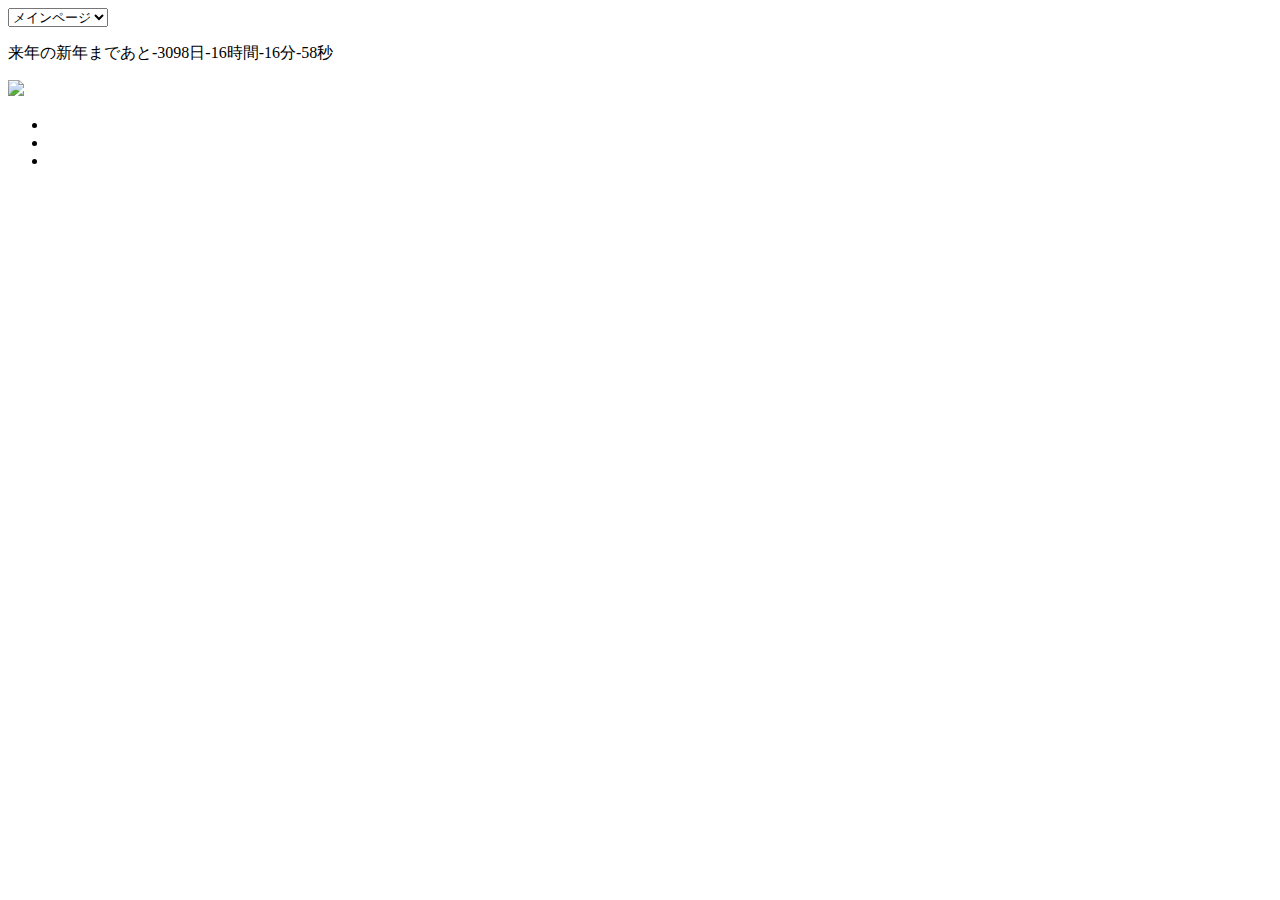
==== index.html @ 86180ce5 "Update index.html" ====
<!DOCTYPE html>
<html lang="ja">
  <head>
  <meta charset="utf-8">
  <link rel="stylesheet" type"text/js" href"js/default.js">
  <link rel="stylesheet"  type"text/css"  href="css/default.css">
  <title>練習13</title>
  </head>
  <body>
    <nav>
      <form id="form">
      <form action="#"  id="remove_cookie">
        <imput  type="submit" value="Cookieの削除">
        <select name="select">
          <option value="index.html">メインページ</option>
          <option value="other.html">別のページ</option>
         </select>
        </form>
        </form>
      </nav>
       <section>
         <p id="countdown"></p>
         <p id="cookie"></p>
         <section class="image">
           <div class="center">
             <div>
               <img src="img/gear_01.PNG" id="bigimg">
             </div>
               <ul>
                 <li><img src"img/thumb-gear1.PNG"  class="thumb" data-image="gear1"></li>
                 <li><img src"img/thumb-gear2.PNG"  class="thumb" data-image="gear2"></li>
                 <li><img src"img/thumb-gear3.PNG"  class="thumb" data-image="gear3"></li>
               </ul>
             </div>
           </section>
       </section>
  </body>
  <script type="text/javascript" src="js/default.js"></script>
  </html>
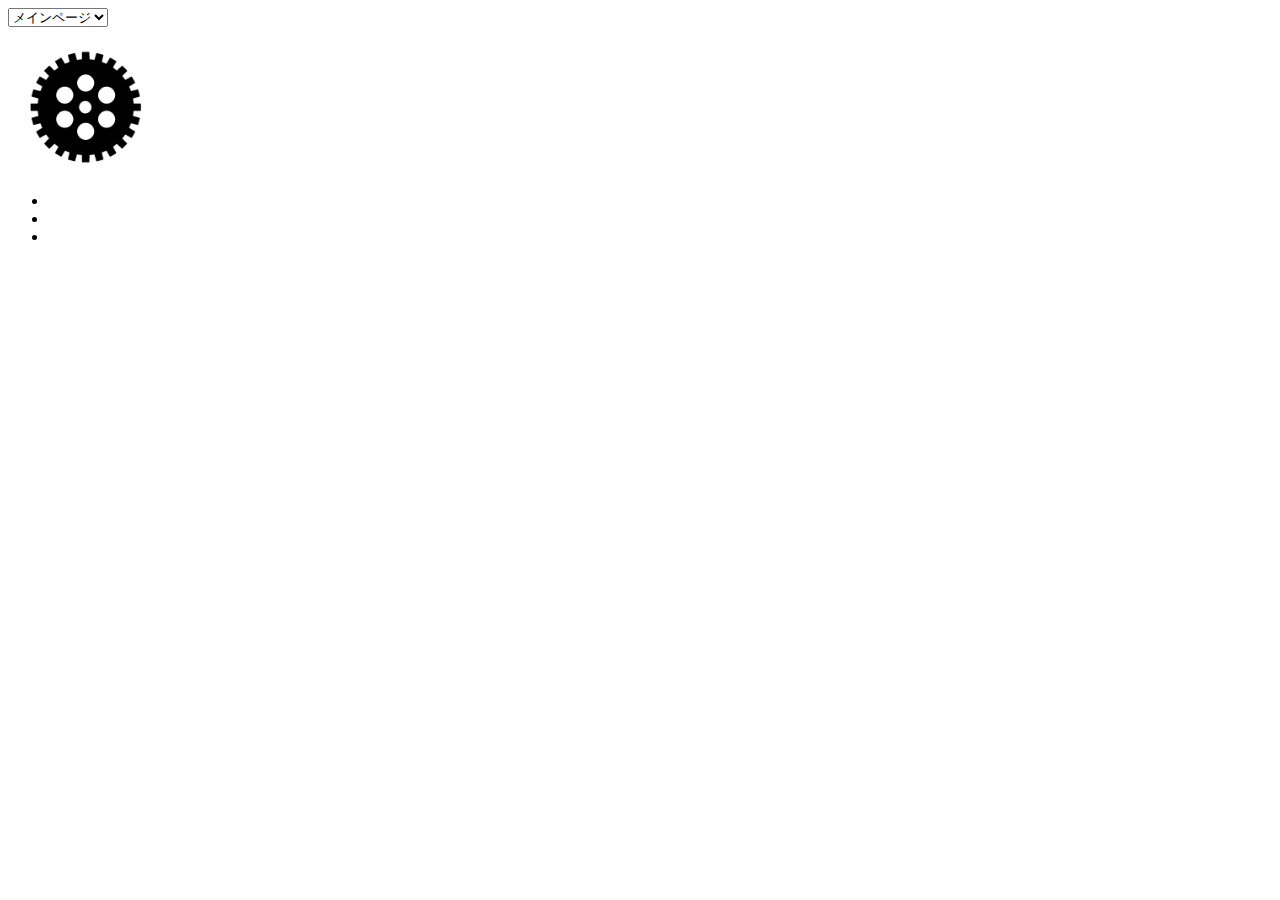
==== commit 299eea29: "Update index.html" ====
--- a/index.html
+++ b/index.html
@@ -3,7 +3,6 @@
   <head>
   <meta charset="utf-8">
   <link rel="stylesheet" type"text/js" href"js/default.js">
-  <link rel="stylesheet"  type"text/css"  href="css/default.css">
   <title>練習13</title>
   </head>
   <body>
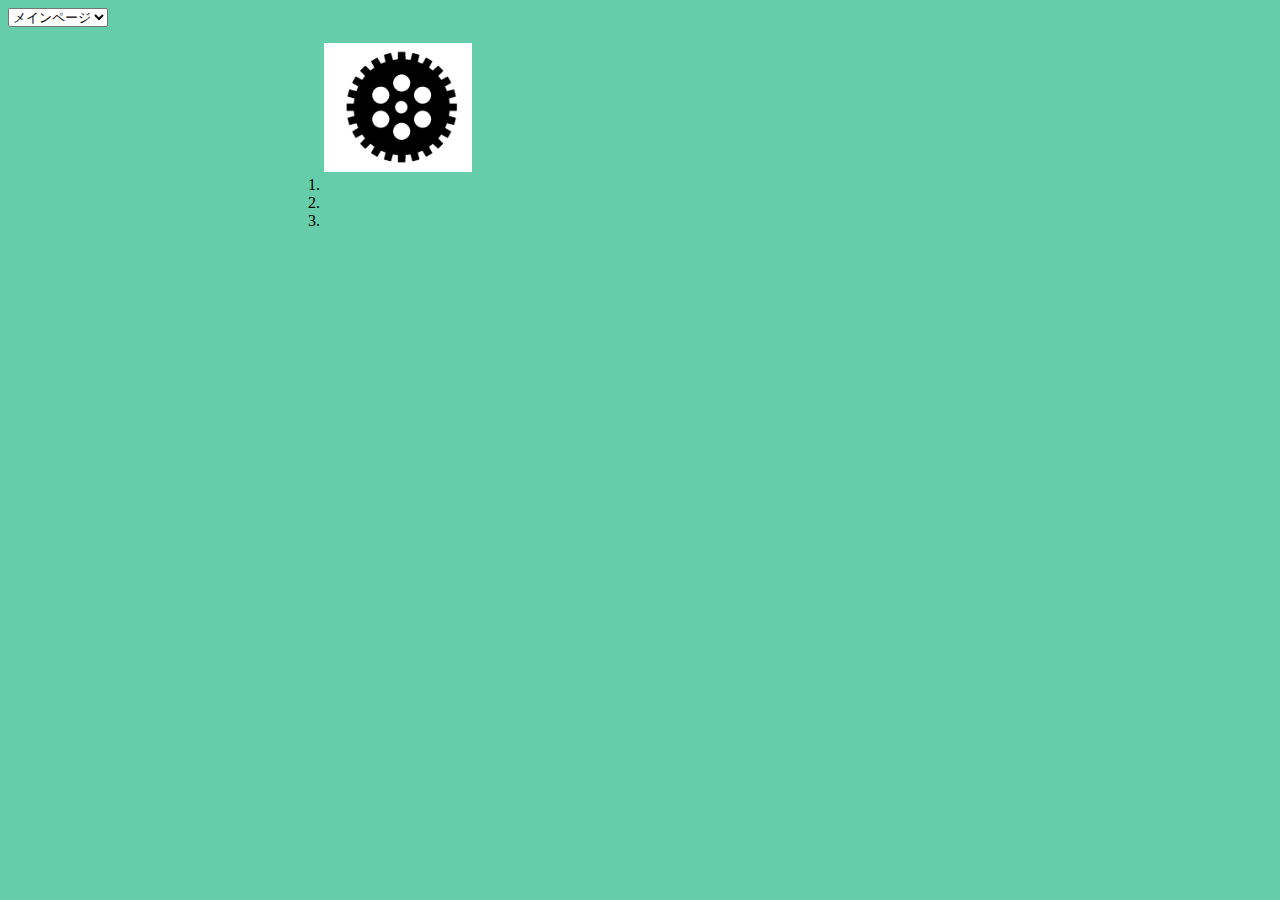
==== commit 804437d2: "Update index.html" ====
--- a/index.html
+++ b/index.html
@@ -3,6 +3,7 @@
   <head>
   <meta charset="utf-8">
   <link rel="stylesheet" type"text/js" href"js/default.js">
+    <link rel="stylesheet"  type"text/css"  href="css/default.css">
   <title>練習13</title>
   </head>
   <body>
@@ -14,7 +15,6 @@
           <option value="index.html">メインページ</option>
           <option value="other.html">別のページ</option>
          </select>
-        </form>
         </form>
       </nav>
        <section>
--- a/css/default.css
+++ b/css/default.css
@@ -0,0 +1,27 @@
+@charset  "utf-8";
+
+body{
+  background-color: mediumaquamarine;
+}
+
+.center{
+  margin: 0 auto  0 auto;
+  width:  50%;
+}
+
+ul{
+  list-style: note;
+  margin: 0;
+  padding:  0;
+}
+
+li{
+  floot:  left;
+  margin-right: 1%;
+}
+
+.image:after{
+  content:  "";
+  display:  block;
+  clear:  both;
+}
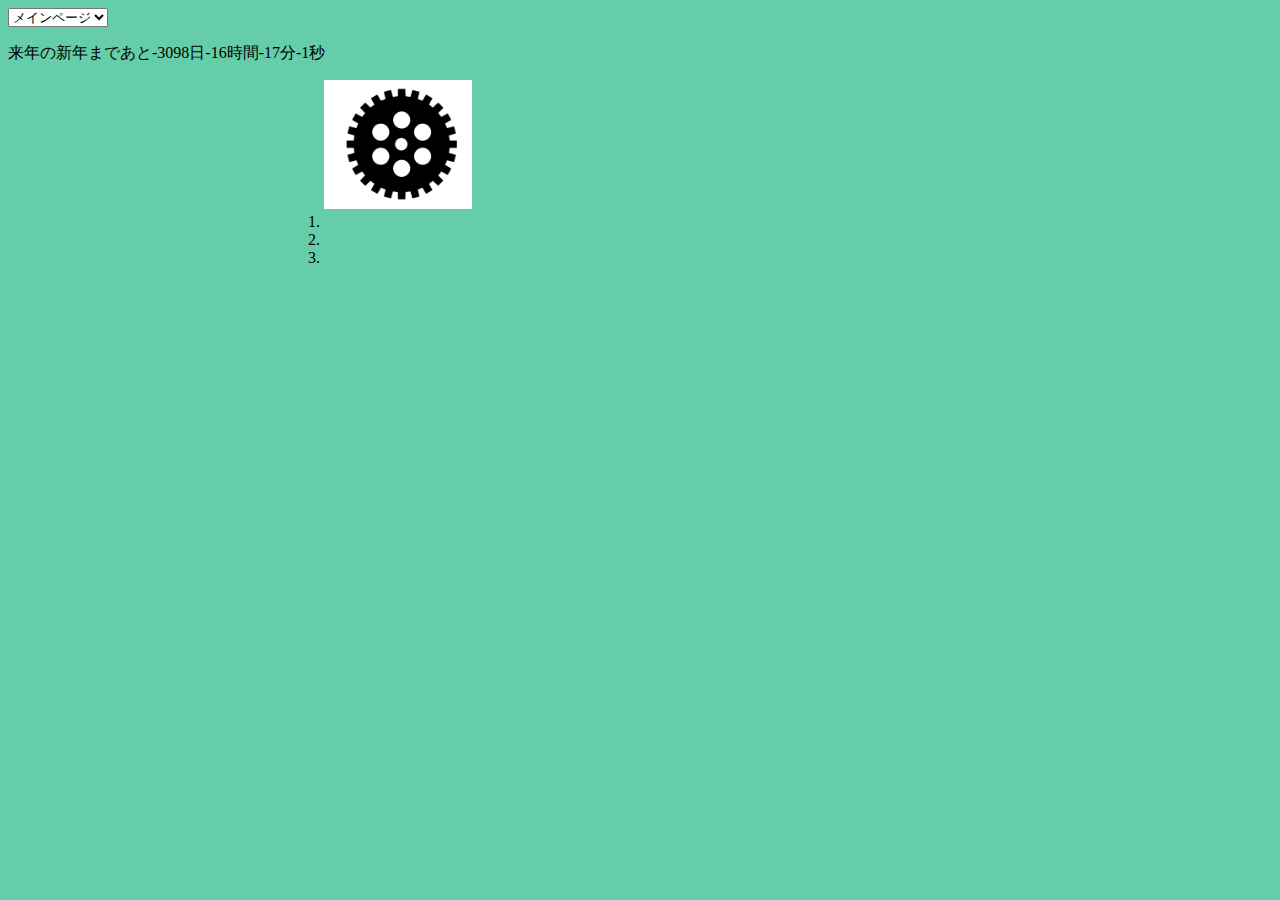
==== commit ab05e0df: "Update index.html" ====
--- a/index.html
+++ b/index.html
@@ -9,8 +9,6 @@
   <body>
     <nav>
       <form id="form">
-      <form action="#"  id="remove_cookie">
-        <imput  type="submit" value="Cookieの削除">
         <select name="select">
           <option value="index.html">メインページ</option>
           <option value="other.html">別のページ</option>
@@ -20,6 +18,9 @@
        <section>
          <p id="countdown"></p>
          <p id="cookie"></p>
+          <form action="#"  id="remove_cookie">
+        <imput  type="submit" value="Cookieの削除">
+          </form>
          <section class="image">
            <div class="center">
              <div>
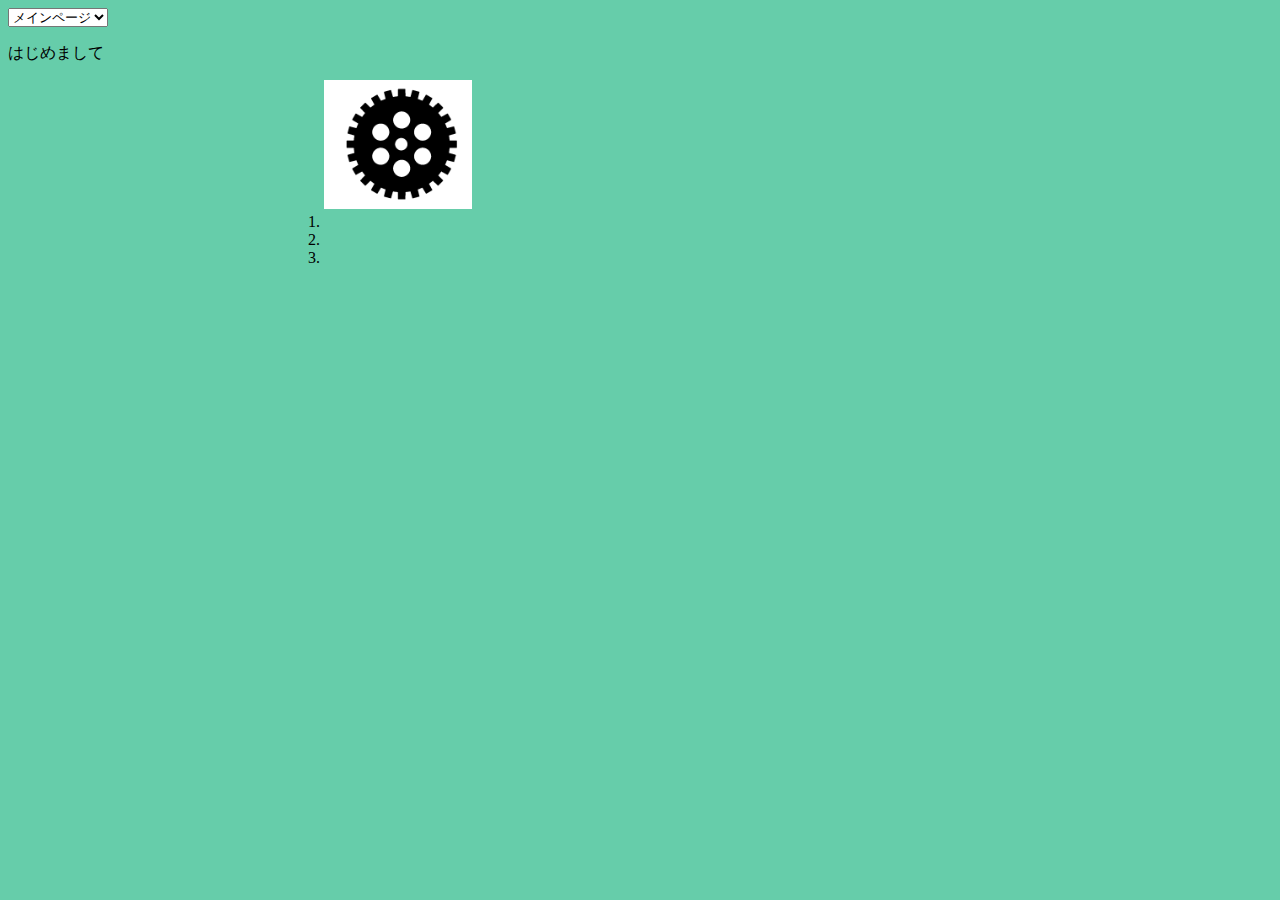
==== commit e1b9c256: "Update index.html" ====
--- a/index.html
+++ b/index.html
@@ -12,15 +12,16 @@
         <select name="select">
           <option value="index.html">メインページ</option>
           <option value="other.html">別のページ</option>
-         </select>
+        </select>
         </form>
       </nav>
        <section>
          <p id="countdown"></p>
-         <p id="cookie"></p>
+   <p id="cookie"></p>
           <form action="#"  id="remove_cookie">
         <imput  type="submit" value="Cookieの削除">
           </form>
+            </section>
          <section class="image">
            <div class="center">
              <div>
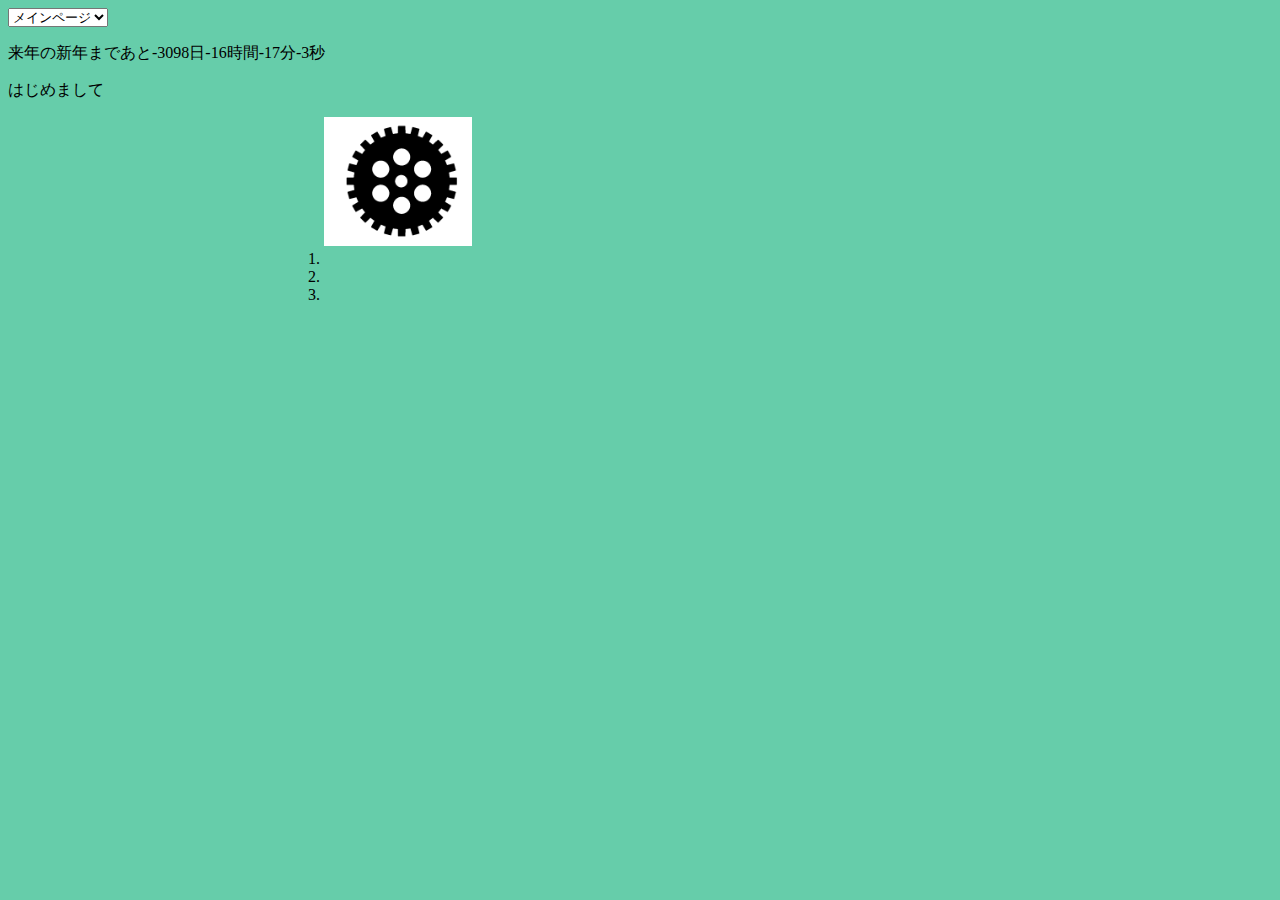
==== commit 2b915b1d: "Update index.html" ====
--- a/index.html
+++ b/index.html
@@ -28,9 +28,9 @@
                <img src="img/gear_01.PNG" id="bigimg">
              </div>
                <ul>
-                 <li><img src"img/thumb-gear1.PNG"  class="thumb" data-image="gear1"></li>
-                 <li><img src"img/thumb-gear2.PNG"  class="thumb" data-image="gear2"></li>
-                 <li><img src"img/thumb-gear3.PNG"  class="thumb" data-image="gear3"></li>
+                 <li><img src"img/thumb-gear_01.PNG"  class="thumb" data-image="gear1"></li>
+                 <li><img src"img/thumb-gear_02.PNG"  class="thumb" data-image="gear2"></li>
+                 <li><img src"img/thumb-gear_03.PNG"  class="thumb" data-image="gear3"></li>
                </ul>
              </div>
            </section>
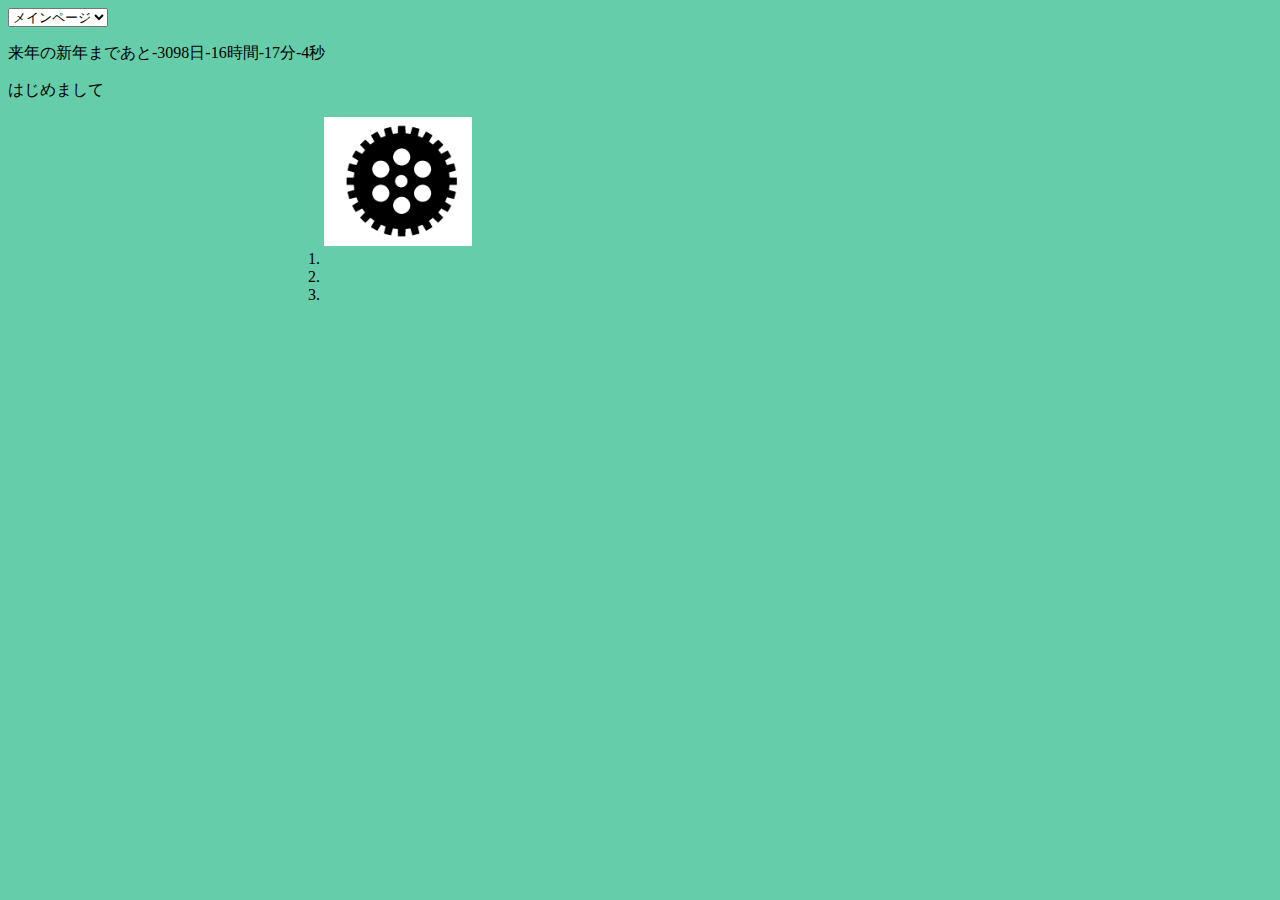
==== commit 4b9bb650: "Update index.html" ====
--- a/index.html
+++ b/index.html
@@ -28,9 +28,9 @@
                <img src="img/gear_01.PNG" id="bigimg">
              </div>
                <ul>
-                 <li><img src"img/thumb-gear_01.PNG"  class="thumb" data-image="gear1"></li>
-                 <li><img src"img/thumb-gear_02.PNG"  class="thumb" data-image="gear2"></li>
-                 <li><img src"img/thumb-gear_03.PNG"  class="thumb" data-image="gear3"></li>
+                 <li><img src"img/gear_01.PNG"  class="thumb" data-image="gear1"></li>
+                 <li><img src"img/gear_02.PNG"  class="thumb" data-image="gear2"></li>
+                 <li><img src"img/gear_03.PNG"  class="thumb" data-image="gear3"></li>
                </ul>
              </div>
            </section>
